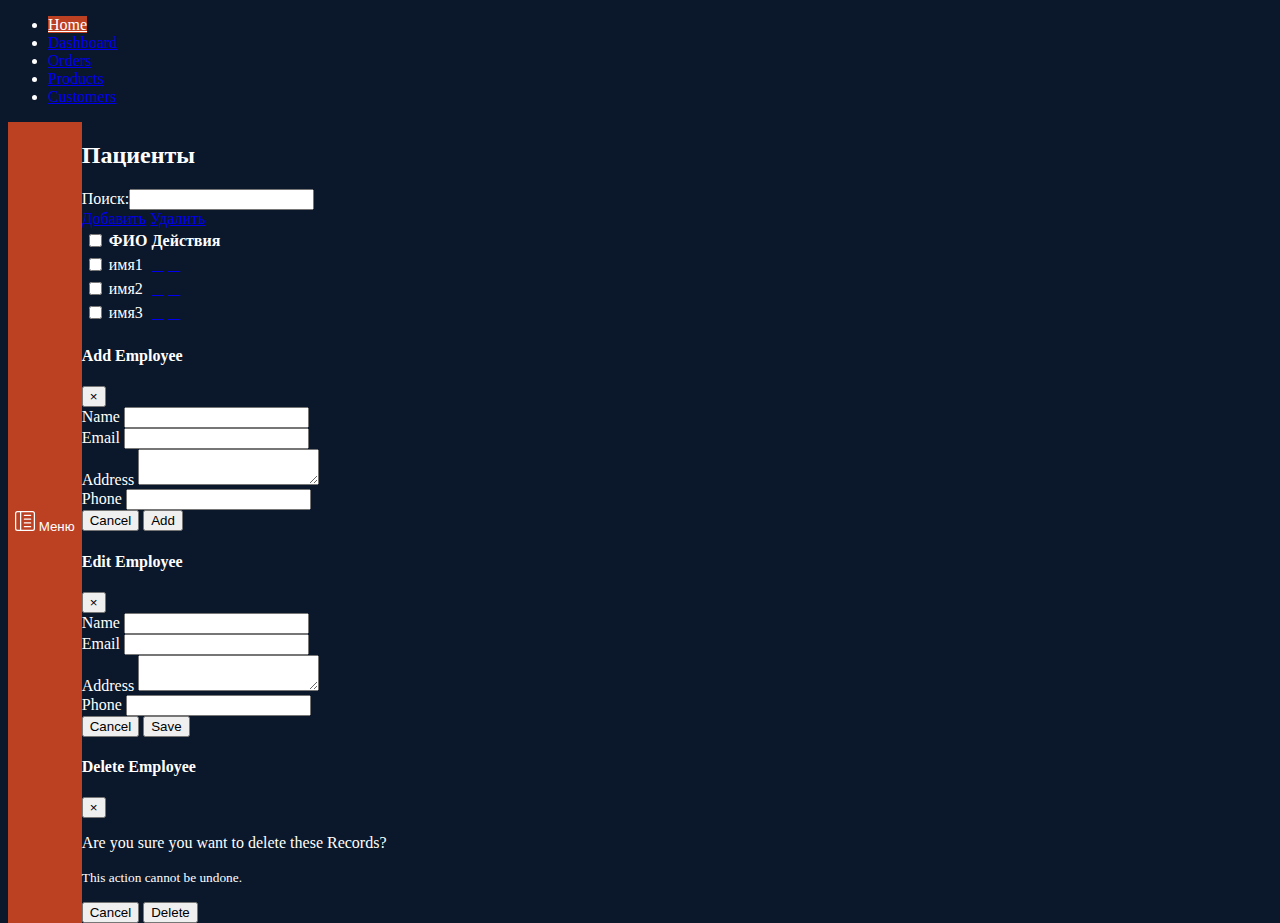
==== index.html @ 12cce0de "Initial commit" ====
<!DOCTYPE html>
<html lang="en">
<head>
    <meta charset="UTF-8">
    <title>Врач</title>

    <!-- CSS only -->
    <link href="https://cdn.jsdelivr.net/npm/bootstrap@5.1.3/dist/css/bootstrap.min.css" rel="stylesheet" integrity="sha384-1BmE4kWBq78iYhFldvKuhfTAU6auU8tT94WrHftjDbrCEXSU1oBoqyl2QvZ6jIW3" crossorigin="anonymous">
    <link href="css/style.css" rel="stylesheet">

</head>

<body>

<div class="container-fluid ">
    <div class="row">
        <div class="col-auto px-0">
            <div id="sidebar" class="collapse collapse-horizontal sticky-top show border-end ">

                <ul id="sidebar-nav" class="nav nav-pills flex-column ">
                    <li class="nav-item">
                        <a href="#" class="nav-link active" aria-current="page" data-bs-parent="#sidebar">

                            Home
                        </a>
                    </li>
                    <li>
                        <a href="#" class="nav-link text-white" data-bs-parent="#sidebar">
                            Dashboard
                        </a>
                    </li>
                    <li>
                        <a href="#" class="nav-link text-white" data-bs-parent="#sidebar">
                            Orders
                        </a>
                    </li>
                    <li>
                        <a href="#" class="nav-link text-white" data-bs-parent="#sidebar">
                            Products
                        </a>
                    </li>
                    <li>
                        <a href="#" class="nav-link text-white" data-bs-parent="#sidebar">
                            Customers
                        </a>
                    </li>
                </ul>
            </div>
        </div>

<main class="col ps-md-2 pt-2">
    <button data-bs-target="#sidebar" id="sidebutton" data-bs-toggle="collapse" class="border rounded-1 btn "><svg xmlns="http://www.w3.org/2000/svg" width="20" height="20" fill="currentColor" class="bi bi-layout-text-sidebar-reverse" viewBox="0 0 16 16">
        <path d="M12.5 3a.5.5 0 0 1 0 1h-5a.5.5 0 0 1 0-1h5zm0 3a.5.5 0 0 1 0 1h-5a.5.5 0 0 1 0-1h5zm.5 3.5a.5.5 0 0 0-.5-.5h-5a.5.5 0 0 0 0 1h5a.5.5 0 0 0 .5-.5zm-.5 2.5a.5.5 0 0 1 0 1h-5a.5.5 0 0 1 0-1h5z"/>
        <path d="M16 2a2 2 0 0 0-2-2H2a2 2 0 0 0-2 2v12a2 2 0 0 0 2 2h12a2 2 0 0 0 2-2V2zM4 1v14H2a1 1 0 0 1-1-1V2a1 1 0 0 1 1-1h2zm1 0h9a1 1 0 0 1 1 1v12a1 1 0 0 1-1 1H5V1z"/>
    </svg> <i class="bi bi-list bi-lg py-2 p-1"></i>Меню</button>

    <div class="container-xl ">
        <div class="table-responsive">
            <div class="table-wrapper">
                <div class="table-title">
                        <div class="col-sm-6">
                            <h2>Пациенты</b></h2>
                        </div>
                        <div class="row">
                            <div  id="example_filter" class="col sm-8 dataTables_filter"><label>Поиск:<input type="search" class="form-control form-control-sm" placeholder="" aria-controls="example"></label></div>
                            <div class="col sm-8">
                            <a href="#addEmployeeModal" class="btn btn-success" data-toggle="modal"> <span>Добавить</span></a>
                            <a href="#deleteEmployeeModal" class="btn btn-danger" data-toggle="modal"> <span>Удалить</span></a>
                            </div>
                        </div>
                    </div>

                <table class="table table-striped table-hover">
                    <thead>
                    <tr>
                        <th>
							<span class="custom-checkbox">
								<input type="checkbox" id="selectAll">
								<label for="selectAll"></label>
							</span>
                        </th>
                        <th>ФИО</th>
                        <th>Действия</th>
                    </tr>
                    </thead>
                    <tbody>
                    <tr>
                        <td>
							<span class="custom-checkbox">
								<input type="checkbox" id="checkbox1" name="options[]" value="1">
								<label for="checkbox1"></label>
							</span>
                        </td>
                        <td>имя1</td>

                        <td>
                            <a href="#editEmployeeModal" class="edit" data-toggle="modal"><i class="material-icons" data-toggle="tooltip" title="Edit">&#xE254;</i></a>
                            <a href="#deleteEmployeeModal" class="delete" data-toggle="modal"><i class="material-icons" data-toggle="tooltip" title="Delete">&#xE872;</i></a>
                        </td>
                    </tr>
                    <tr>
                        <td>
							<span class="custom-checkbox">
								<input type="checkbox" id="checkbox2" name="options[]" value="1">
								<label for="checkbox2"></label>
							</span>
                        </td>
                        <td>имя2</td>

                        <td>
                            <a href="#editEmployeeModal" class="edit" data-toggle="modal"><i class="material-icons" data-toggle="tooltip" title="Edit">&#xE254;</i></a>
                            <a href="#deleteEmployeeModal" class="delete" data-toggle="modal"><i class="material-icons" data-toggle="tooltip" title="Delete">&#xE872;</i></a>
                        </td>
                    </tr>
                    <tr>
                        <td>
							<span class="custom-checkbox">
								<input type="checkbox" id="checkbox3" name="options[]" value="1">
								<label for="checkbox3"></label>
							</span>
                        </td>
                        <td>имя3</td>

                        <td>
                            <a href="#editEmployeeModal" class="edit" data-toggle="modal"><i class="material-icons" data-toggle="tooltip" title="Edit">&#xE254;</i></a>
                            <a href="#deleteEmployeeModal" class="delete" data-toggle="modal"><i class="material-icons" data-toggle="tooltip" title="Delete">&#xE872;</i></a>
                        </td>
                    </tr>

                    </tbody>
                </table>


        </div>
    </div>

    <!-- Edit Modal HTML -->
    <div id="addEmployeeModal" class="modal fade">
        <div class="modal-dialog">
            <div class="modal-content">
                <form>
                    <div class="modal-header">
                        <h4 class="modal-title">Add Employee</h4>
                        <button type="button" class="close" data-dismiss="modal" aria-hidden="true">&times;</button>
                    </div>
                    <div class="modal-body">
                        <div class="form-group">
                            <label>Name</label>
                            <input type="text" class="form-control" required>
                        </div>
                        <div class="form-group">
                            <label>Email</label>
                            <input type="email" class="form-control" required>
                        </div>
                        <div class="form-group">
                            <label>Address</label>
                            <textarea class="form-control" required></textarea>
                        </div>
                        <div class="form-group">
                            <label>Phone</label>
                            <input type="text" class="form-control" required>
                        </div>
                    </div>
                    <div class="modal-footer">
                        <input type="button" class="btn btn-default" data-dismiss="modal" value="Cancel">
                        <input type="submit" class="btn btn-success" value="Add">
                    </div>
                </form>
            </div>
        </div>
    </div>
    <!-- Edit Modal HTML -->
    <div id="editEmployeeModal" class="modal fade">
        <div class="modal-dialog">
            <div class="modal-content">
                <form>
                    <div class="modal-header">
                        <h4 class="modal-title">Edit Employee</h4>
                        <button type="button" class="close" data-dismiss="modal" aria-hidden="true">&times;</button>
                    </div>
                    <div class="modal-body">
                        <div class="form-group">
                            <label>Name</label>
                            <input type="text" class="form-control" required>
                        </div>
                        <div class="form-group">
                            <label>Email</label>
                            <input type="email" class="form-control" required>
                        </div>
                        <div class="form-group">
                            <label>Address</label>
                            <textarea class="form-control" required></textarea>
                        </div>
                        <div class="form-group">
                            <label>Phone</label>
                            <input type="text" class="form-control" required>
                        </div>
                    </div>
                    <div class="modal-footer">
                        <input type="button" class="btn btn-default" data-dismiss="modal" value="Cancel">
                        <input type="submit" class="btn btn-info" value="Save">
                    </div>
                </form>
            </div>
        </div>
    </div>
    <!-- Delete Modal HTML -->
    <div id="deleteEmployeeModal" class="modal fade">
        <div class="modal-dialog">
            <div class="modal-content">
                <form>
                    <div class="modal-header">
                        <h4 class="modal-title">Delete Employee</h4>
                        <button type="button" class="close" data-dismiss="modal" aria-hidden="true">&times;</button>
                    </div>
                    <div class="modal-body">
                        <p>Are you sure you want to delete these Records?</p>
                        <p class="text-warning"><small>This action cannot be undone.</small></p>
                    </div>
                    <div class="modal-footer">
                        <input type="button" class="btn btn-default" data-dismiss="modal" value="Cancel">
                        <input type="submit" class="btn btn-danger" value="Delete">
                    </div>
                </form>
            </div>
        </div>
    </div>
</main>
    </div>
</div>
<!-- JavaScript Bundle with Popper -->
<script src="https://cdn.jsdelivr.net/npm/bootstrap@5.1.3/dist/js/bootstrap.bundle.min.js" integrity="sha384-ka7Sk0Gln4gmtz2MlQnikT1wXgYsOg+OMhuP+IlRH9sENBO0LRn5q+8nbTov4+1p" crossorigin="anonymous"></script>
</body>
</html>
---- css/style.css ----
html,
body {
    height: 100%;
    color: #fff;!important;
    background: #0b172a;

}
::-webkit-scrollbar {
    width: 12px;
}

::-webkit-scrollbar-track {

    border-radius: 10px;
}

::-webkit-scrollbar-thumb {
    border-radius: 10px;
    background-color:#fff;

}
main {
    display: flex;
    flex-wrap: nowrap;
    height: 100vh;
    height: -webkit-fill-available;
    max-height: 100vh;
    overflow-x: auto;
    overflow-y: hidden;
}
.nav-pills .nav-link.active, .nav-pills .show>.nav-link {
    color: #fff;
    background-color: #bc4123;
}
.table{
    color: #fff;!important;
    --bs-table-striped-color: #fff;
    --bs-table-hover-color: #bc4123;
    --bs-table-active-color: #bc4123;
}
#sidebar-nav {
    width: 160px;
    z-index: 1; /* Stay on top */
    top: 0; /* Stay at the top */
}
.btn:focus {
    outline: 0;
    box-shadow: none;
}
#sidebutton{
    color: #fff;
    background-color: #bc4123;
    border: 1px solid #bc4123!important;
}
.bg-dark {
    --bs-bg-opacity: 1;
    background-color: #463940!important;
    position: fixed;
}
.l-navbar {
    height: 100%;
    width: 0px;
    position: fixed;
    z-index: 1;
    top: 0;
    left: 0;
    background-color: #111;
    overflow-x: hidden;
    transition: 0.5s;
    padding-top: 60px;
}
section
{
    padding-top: 50px;

    padding-bottom: 50px;
}
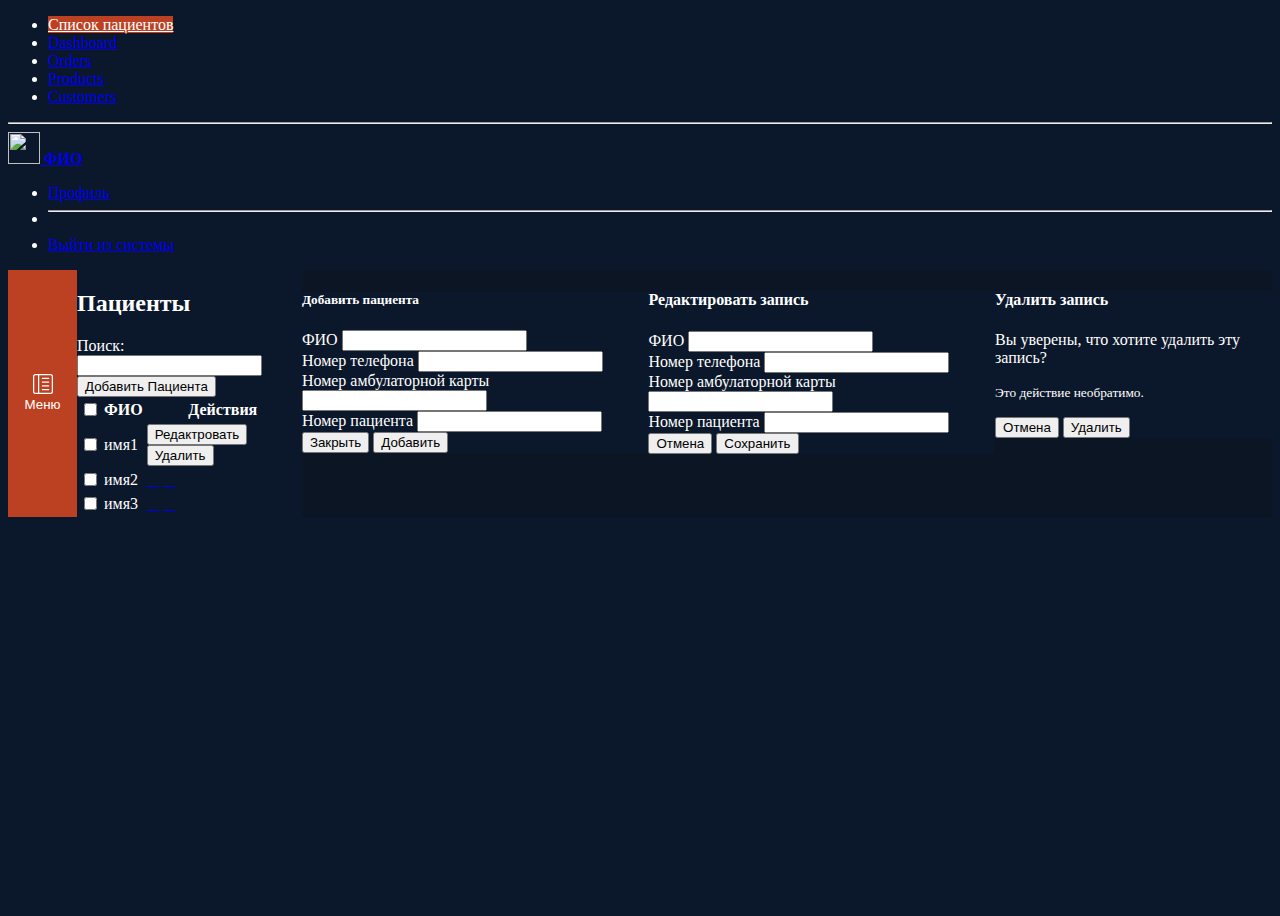
==== commit a5e24363: "1" ====
--- a/index.html
+++ b/index.html
@@ -4,6 +4,7 @@
     <meta charset="UTF-8">
     <title>Врач</title>
 
+
     <!-- CSS only -->
     <link href="https://cdn.jsdelivr.net/npm/bootstrap@5.1.3/dist/css/bootstrap.min.css" rel="stylesheet" integrity="sha384-1BmE4kWBq78iYhFldvKuhfTAU6auU8tT94WrHftjDbrCEXSU1oBoqyl2QvZ6jIW3" crossorigin="anonymous">
     <link href="css/style.css" rel="stylesheet">
@@ -19,9 +20,8 @@
 
                 <ul id="sidebar-nav" class="nav nav-pills flex-column ">
                     <li class="nav-item">
-                        <a href="#" class="nav-link active" aria-current="page" data-bs-parent="#sidebar">
-
-                            Home
+                        <a href="index.html" class="nav-link active" aria-current="page" data-bs-parent="#sidebar">
+                            Список пациентов
                         </a>
                     </li>
                     <li>
@@ -45,6 +45,18 @@
                         </a>
                     </li>
                 </ul>
+                <hr>
+                <div class="dropdown">
+                    <a href="#" class="d-flex align-items-center text-white text-decoration-none dropdown-toggle" id="dropdownUser1" data-bs-toggle="dropdown" aria-expanded="false">
+                        <img src="https://sun9-23.userapi.com/s/v1/ig2/YTlvlsf1QtYLYEfz6z-kOJlREZGWO2YJpHiSCYrtJsMNqKamyikl04v-fBEc7vBgvOLlM6GQcUPH9uyyhPiYGsym.jpg?size=630x797&quality=96&type=album" alt="" width="32" height="32" class="rounded-circle me-2">
+                        <strong>ФИО</strong>
+                    </a>
+                    <ul class="dropdown-menu dropdown-menu-dark text-small shadow" aria-labelledby="dropdownUser1">
+                        <li><a class="dropdown-item" href="#">Профиль</a></li>
+                        <li><hr class="dropdown-divider"></li>
+                        <li><a class="dropdown-item" href="singin.html">Выйти из системы</a></li>
+                    </ul>
+                </div>
             </div>
         </div>
 
@@ -59,13 +71,12 @@
             <div class="table-wrapper">
                 <div class="table-title">
                         <div class="col-sm-6">
-                            <h2>Пациенты</b></h2>
-                        </div>
-                        <div class="row">
+                            <h2><b>Пациенты</b></h2>
+                        </div>
+                        <div class="row justify-content-center">
                             <div  id="example_filter" class="col sm-8 dataTables_filter"><label>Поиск:<input type="search" class="form-control form-control-sm" placeholder="" aria-controls="example"></label></div>
                             <div class="col sm-8">
-                            <a href="#addEmployeeModal" class="btn btn-success" data-toggle="modal"> <span>Добавить</span></a>
-                            <a href="#deleteEmployeeModal" class="btn btn-danger" data-toggle="modal"> <span>Удалить</span></a>
+                                <button type="button" class="btn btn-primary" data-bs-toggle="modal" data-bs-target="#addPatientModal">Добавить Пациента</button>
                             </div>
                         </div>
                     </div>
@@ -94,6 +105,20 @@
                         <td>имя1</td>
 
                         <td>
+                            <button type="button" class="btn btn-danger" data-bs-toggle="modal" data-bs-target="#EditPatientModal">Редактровать</button>
+                            <button type="button" class="btn btn-danger" data-bs-toggle="modal" data-bs-target="#deletePatientModal">Удалить</button>
+                        </td>
+                    </tr>
+                    <tr>
+                        <td>
+							<span class="custom-checkbox">
+								<input type="checkbox" id="checkbox2" name="options[]" value="1">
+								<label for="checkbox2"></label>
+							</span>
+                        </td>
+                        <td>имя2</td>
+
+                        <td>
                             <a href="#editEmployeeModal" class="edit" data-toggle="modal"><i class="material-icons" data-toggle="tooltip" title="Edit">&#xE254;</i></a>
                             <a href="#deleteEmployeeModal" class="delete" data-toggle="modal"><i class="material-icons" data-toggle="tooltip" title="Delete">&#xE872;</i></a>
                         </td>
@@ -101,125 +126,110 @@
                     <tr>
                         <td>
 							<span class="custom-checkbox">
-								<input type="checkbox" id="checkbox2" name="options[]" value="1">
-								<label for="checkbox2"></label>
-							</span>
-                        </td>
-                        <td>имя2</td>
+								<input type="checkbox" id="checkbox3" name="options[]" value="1">
+								<label for="checkbox3"></label>
+							</span>
+                        </td>
+                        <td>имя3</td>
 
                         <td>
                             <a href="#editEmployeeModal" class="edit" data-toggle="modal"><i class="material-icons" data-toggle="tooltip" title="Edit">&#xE254;</i></a>
                             <a href="#deleteEmployeeModal" class="delete" data-toggle="modal"><i class="material-icons" data-toggle="tooltip" title="Delete">&#xE872;</i></a>
                         </td>
                     </tr>
-                    <tr>
-                        <td>
-							<span class="custom-checkbox">
-								<input type="checkbox" id="checkbox3" name="options[]" value="1">
-								<label for="checkbox3"></label>
-							</span>
-                        </td>
-                        <td>имя3</td>
-
-                        <td>
-                            <a href="#editEmployeeModal" class="edit" data-toggle="modal"><i class="material-icons" data-toggle="tooltip" title="Edit">&#xE254;</i></a>
-                            <a href="#deleteEmployeeModal" class="delete" data-toggle="modal"><i class="material-icons" data-toggle="tooltip" title="Delete">&#xE872;</i></a>
-                        </td>
-                    </tr>
 
                     </tbody>
                 </table>
-
-
-        </div>
-    </div>
-
-    <!-- Edit Modal HTML -->
-    <div id="addEmployeeModal" class="modal fade">
+                </div>
+        </div>
+    </div>
+
+    <!-- Add Patient  -->
+    <div id="addPatientModal" class="modal fade">
         <div class="modal-dialog">
             <div class="modal-content">
                 <form>
                     <div class="modal-header">
-                        <h4 class="modal-title">Add Employee</h4>
-                        <button type="button" class="close" data-dismiss="modal" aria-hidden="true">&times;</button>
+                        <h5 class="modal-title">Добавить пациента</h5>
                     </div>
                     <div class="modal-body">
                         <div class="form-group">
-                            <label>Name</label>
+                            <label>ФИО</label>
+                            <input type="text" class="form-control"></input>
+                        </div>
+                        <div class="form-group">
+                            <label>Номер телефона</label>
+                            <input type="text" id="phone" class="form-control" name="phone"  required>
+
+                        </div>
+                        <div class="form-group">
+                            <label>Номер амбулаторной карты</label>
+                            <input type="number" class="form-control" required></input>
+                        </div>
+                        <div class="form-group">
+                            <label>Номер пациента</label>
                             <input type="text" class="form-control" required>
                         </div>
-                        <div class="form-group">
-                            <label>Email</label>
-                            <input type="email" class="form-control" required>
-                        </div>
-                        <div class="form-group">
-                            <label>Address</label>
-                            <textarea class="form-control" required></textarea>
-                        </div>
-                        <div class="form-group">
-                            <label>Phone</label>
-                            <input type="text" class="form-control" required>
-                        </div>
                     </div>
                     <div class="modal-footer">
-                        <input type="button" class="btn btn-default" data-dismiss="modal" value="Cancel">
-                        <input type="submit" class="btn btn-success" value="Add">
+                        <button type="button" class="btn btn-secondary" data-bs-dismiss="modal">Закрыть</button>
+                        <input type="submit" class="btn btn-success" value="Добавить">
                     </div>
                 </form>
             </div>
         </div>
     </div>
     <!-- Edit Modal HTML -->
-    <div id="editEmployeeModal" class="modal fade">
+    <div id="EditPatientModal" class="modal fade">
         <div class="modal-dialog">
             <div class="modal-content">
                 <form>
                     <div class="modal-header">
-                        <h4 class="modal-title">Edit Employee</h4>
-                        <button type="button" class="close" data-dismiss="modal" aria-hidden="true">&times;</button>
+                        <h4 class="modal-title">Редактировать запись</h4>
+
                     </div>
                     <div class="modal-body">
                         <div class="form-group">
-                            <label>Name</label>
+                            <label>ФИО</label>
+                            <input type="text" class="form-control"></input>
+                        </div>
+                        <div class="form-group">
+                            <label>Номер телефона</label>
+                            <input type="text" class="form-control" name="phone"  required>
+
+                        </div>
+                        <div class="form-group">
+                            <label>Номер амбулаторной карты</label>
+                            <input type="number" class="form-control" required></input>
+                        </div>
+                        <div class="form-group">
+                            <label>Номер пациента</label>
                             <input type="text" class="form-control" required>
                         </div>
-                        <div class="form-group">
-                            <label>Email</label>
-                            <input type="email" class="form-control" required>
-                        </div>
-                        <div class="form-group">
-                            <label>Address</label>
-                            <textarea class="form-control" required></textarea>
-                        </div>
-                        <div class="form-group">
-                            <label>Phone</label>
-                            <input type="text" class="form-control" required>
-                        </div>
                     </div>
                     <div class="modal-footer">
-                        <input type="button" class="btn btn-default" data-dismiss="modal" value="Cancel">
-                        <input type="submit" class="btn btn-info" value="Save">
+                        <button type="button" class="btn btn-secondary" data-bs-dismiss="modal">Отмена</button>
+                        <input type="submit" class="btn btn-success" value="Сохранить">
                     </div>
                 </form>
             </div>
         </div>
     </div>
     <!-- Delete Modal HTML -->
-    <div id="deleteEmployeeModal" class="modal fade">
+    <div id="deletePatientModal" class="modal fade">
         <div class="modal-dialog">
             <div class="modal-content">
                 <form>
                     <div class="modal-header">
-                        <h4 class="modal-title">Delete Employee</h4>
-                        <button type="button" class="close" data-dismiss="modal" aria-hidden="true">&times;</button>
+                        <h4 class="modal-title">Удалить запись</h4>
                     </div>
                     <div class="modal-body">
-                        <p>Are you sure you want to delete these Records?</p>
-                        <p class="text-warning"><small>This action cannot be undone.</small></p>
+                        <p>Вы уверены, что хотите удалить эту запись?</p>
+                        <p class="text-warning"><small>Это действие необратимо.</small></p>
                     </div>
                     <div class="modal-footer">
-                        <input type="button" class="btn btn-default" data-dismiss="modal" value="Cancel">
-                        <input type="submit" class="btn btn-danger" value="Delete">
+                        <button type="button" class="btn btn-secondary" data-bs-dismiss="modal">Отмена</button>
+                        <input type="submit" class="btn btn-danger" value="Удалить">
                     </div>
                 </form>
             </div>
@@ -228,6 +238,18 @@
 </main>
     </div>
 </div>
+<script>
+    //маскa для ввода телефона
+    $(function(){
+        $("#phone").mask("8(999) 999-9999");
+    });
+</script>
+<!-- Подключение jQuery плагина Masked Input -->
+<script
+        src="https://code.jquery.com/jquery-3.6.0.min.js"
+        integrity="sha256-/xUj+3OJU5yExlq6GSYGSHk7tPXikynS7ogEvDej/m4="
+        crossorigin="anonymous"></script>
+<script src="https://cdn.jsdelivr.net/npm/jquery.maskedinput@1.4.1/src/jquery.maskedinput.min.js" type="text/javascript"></script>
 <!-- JavaScript Bundle with Popper -->
 <script src="https://cdn.jsdelivr.net/npm/bootstrap@5.1.3/dist/js/bootstrap.bundle.min.js" integrity="sha384-ka7Sk0Gln4gmtz2MlQnikT1wXgYsOg+OMhuP+IlRH9sENBO0LRn5q+8nbTov4+1p" crossorigin="anonymous"></script>
 </body>
--- a/css/style.css
+++ b/css/style.css
@@ -57,6 +57,10 @@
     background-color: #463940!important;
     position: fixed;
 }
+.col {
+    flex: 1 0 0%;
+
+}
 .l-navbar {
     height: 100%;
     width: 0px;
@@ -69,6 +73,12 @@
     transition: 0.5s;
     padding-top: 60px;
 }
+.modal{
+    background-color: rgba(17, 17, 17, 0.25);
+}
+.modal-content{
+    background-color: #0b172a;
+}
 section
 {
     padding-top: 50px;
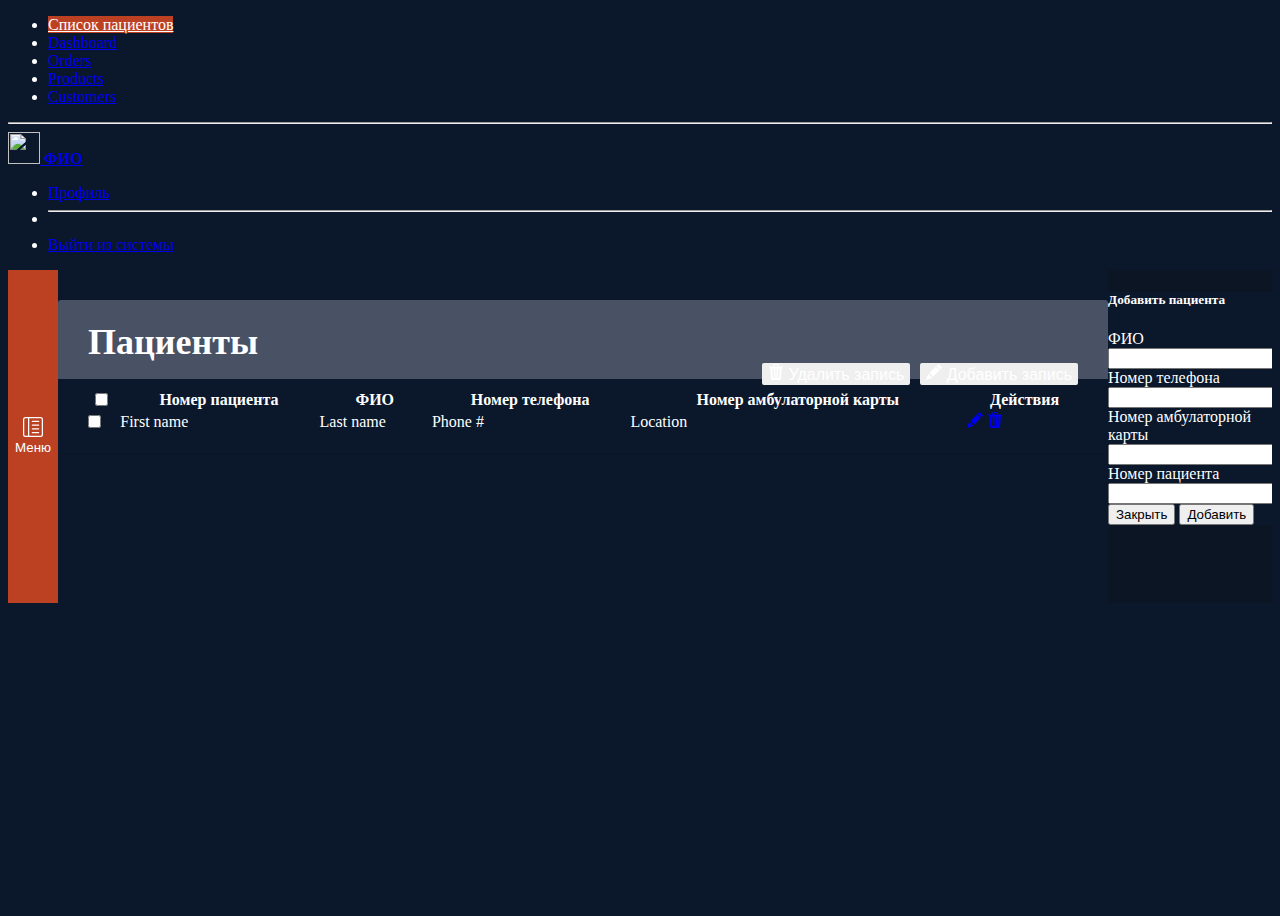
==== commit a8579fbd: "3" ====
--- a/index.html
+++ b/index.html
@@ -15,7 +15,7 @@
 
 <div class="container-fluid ">
     <div class="row">
-        <div class="col-auto px-0">
+        <div class="col-sm-auto px-0">
             <div id="sidebar" class="collapse collapse-horizontal sticky-top show border-end ">
 
                 <ul id="sidebar-nav" class="nav nav-pills flex-column ">
@@ -60,85 +60,70 @@
             </div>
         </div>
 
-<main class="col ps-md-2 pt-2">
+<main class="col ps-sm-2 pt-2">
     <button data-bs-target="#sidebar" id="sidebutton" data-bs-toggle="collapse" class="border rounded-1 btn "><svg xmlns="http://www.w3.org/2000/svg" width="20" height="20" fill="currentColor" class="bi bi-layout-text-sidebar-reverse" viewBox="0 0 16 16">
         <path d="M12.5 3a.5.5 0 0 1 0 1h-5a.5.5 0 0 1 0-1h5zm0 3a.5.5 0 0 1 0 1h-5a.5.5 0 0 1 0-1h5zm.5 3.5a.5.5 0 0 0-.5-.5h-5a.5.5 0 0 0 0 1h5a.5.5 0 0 0 .5-.5zm-.5 2.5a.5.5 0 0 1 0 1h-5a.5.5 0 0 1 0-1h5z"/>
         <path d="M16 2a2 2 0 0 0-2-2H2a2 2 0 0 0-2 2v12a2 2 0 0 0 2 2h12a2 2 0 0 0 2-2V2zM4 1v14H2a1 1 0 0 1-1-1V2a1 1 0 0 1 1-1h2zm1 0h9a1 1 0 0 1 1 1v12a1 1 0 0 1-1 1H5V1z"/>
     </svg> <i class="bi bi-list bi-lg py-2 p-1"></i>Меню</button>
 
-    <div class="container-xl ">
+    <div class="container">
         <div class="table-responsive">
             <div class="table-wrapper">
                 <div class="table-title">
-                        <div class="col-sm-6">
+                        <div class="row">
+                            <div class="col-sx-6">
                             <h2><b>Пациенты</b></h2>
-                        </div>
-                        <div class="row justify-content-center">
-                            <div  id="example_filter" class="col sm-8 dataTables_filter"><label>Поиск:<input type="search" class="form-control form-control-sm" placeholder="" aria-controls="example"></label></div>
-                            <div class="col sm-8">
-                                <button type="button" class="btn btn-primary" data-bs-toggle="modal" data-bs-target="#addPatientModal">Добавить Пациента</button>
                             </div>
-                        </div>
-                    </div>
-
-                <table class="table table-striped table-hover">
+                            <div class="col-xs-6">
+                                <button type="button" class="btn btn-success" data-bs-toggle="modal" data-bs-target="#addPatientModal"><i class="material-icons"><svg xmlns="http://www.w3.org/2000/svg" width="16" height="16" fill="currentColor" class="bi bi-pencil-fill" viewBox="0 0 16 16">
+                                    <path d="M12.854.146a.5.5 0 0 0-.707 0L10.5 1.793 14.207 5.5l1.647-1.646a.5.5 0 0 0 0-.708l-3-3zm.646 6.061L9.793 2.5 3.293 9H3.5a.5.5 0 0 1 .5.5v.5h.5a.5.5 0 0 1 .5.5v.5h.5a.5.5 0 0 1 .5.5v.5h.5a.5.5 0 0 1 .5.5v.207l6.5-6.5zm-7.468 7.468A.5.5 0 0 1 6 13.5V13h-.5a.5.5 0 0 1-.5-.5V12h-.5a.5.5 0 0 1-.5-.5V11h-.5a.5.5 0 0 1-.5-.5V10h-.5a.499.499 0 0 1-.175-.032l-.179.178a.5.5 0 0 0-.11.168l-2 5a.5.5 0 0 0 .65.65l5-2a.5.5 0 0 0 .168-.11l.178-.178z"/>
+                                </svg></i> <span>Добавить запись</span></button>
+                                <button type="button"  class="btn btn-danger" data-bs-toggle="modal" data-bs-target="#deletePatientModal"><i class="material-icons"><svg xmlns="http://www.w3.org/2000/svg" width="16" height="16" fill="currentColor" class="bi bi-trash3-fill" viewBox="0 0 16 16">
+                                    <path d="M11 1.5v1h3.5a.5.5 0 0 1 0 1h-.538l-.853 10.66A2 2 0 0 1 11.115 16h-6.23a2 2 0 0 1-1.994-1.84L2.038 3.5H1.5a.5.5 0 0 1 0-1H5v-1A1.5 1.5 0 0 1 6.5 0h3A1.5 1.5 0 0 1 11 1.5Zm-5 0v1h4v-1a.5.5 0 0 0-.5-.5h-3a.5.5 0 0 0-.5.5ZM4.5 5.029l.5 8.5a.5.5 0 1 0 .998-.06l-.5-8.5a.5.5 0 1 0-.998.06Zm6.53-.528a.5.5 0 0 0-.528.47l-.5 8.5a.5.5 0 0 0 .998.058l.5-8.5a.5.5 0 0 0-.47-.528ZM8 4.5a.5.5 0 0 0-.5.5v8.5a.5.5 0 0 0 1 0V5a.5.5 0 0 0-.5-.5Z"/>
+                                </svg></i> <span>Удалить запись</span></button>
+                            </div>
+                        </div>
+                </div>
+
+                <table id="example" class="table table-striped" cellspacing="0" width="100%">
                     <thead>
                     <tr>
                         <th>
-							<span class="custom-checkbox">
-								<input type="checkbox" id="selectAll">
-								<label for="selectAll"></label>
-							</span>
+								<span class="custom-checkbox">
+									<input type="checkbox" id="selectAll">
+									<label for="selectAll"></label>
+								</span>
                         </th>
+                        <th>Номер пациента</th>
                         <th>ФИО</th>
+                        <th>Номер телефона</th>
+                        <th>Номер амбулаторной карты</th>
                         <th>Действия</th>
                     </tr>
                     </thead>
-                    <tbody>
+                    <tfoot>
                     <tr>
                         <td>
-							<span class="custom-checkbox">
-								<input type="checkbox" id="checkbox1" name="options[]" value="1">
-								<label for="checkbox1"></label>
-							</span>
+								<span class="custom-checkbox">
+									<input type="checkbox" id="checkbox1" name="options[]" value="1">
+									<label for="checkbox1"></label>
+								</span>
                         </td>
-                        <td>имя1</td>
-
+                        <td>First name</td>
+                        <td>Last name</td>
+                        <td>Phone #</td>
+                        <td>Location</td>
                         <td>
-                            <button type="button" class="btn btn-danger" data-bs-toggle="modal" data-bs-target="#EditPatientModal">Редактровать</button>
-                            <button type="button" class="btn btn-danger" data-bs-toggle="modal" data-bs-target="#deletePatientModal">Удалить</button>
+                            <a href="#EditPatientModal" class="edit" data-bs-toggle="modal"><i class="bi bi-pencil-fill" data-toggle="tooltip" title="Edit"><svg xmlns="http://www.w3.org/2000/svg" width="16" height="16" fill="currentColor" class="bi bi-pencil-fill" viewBox="0 0 16 16">
+                                <path d="M12.854.146a.5.5 0 0 0-.707 0L10.5 1.793 14.207 5.5l1.647-1.646a.5.5 0 0 0 0-.708l-3-3zm.646 6.061L9.793 2.5 3.293 9H3.5a.5.5 0 0 1 .5.5v.5h.5a.5.5 0 0 1 .5.5v.5h.5a.5.5 0 0 1 .5.5v.5h.5a.5.5 0 0 1 .5.5v.207l6.5-6.5zm-7.468 7.468A.5.5 0 0 1 6 13.5V13h-.5a.5.5 0 0 1-.5-.5V12h-.5a.5.5 0 0 1-.5-.5V11h-.5a.5.5 0 0 1-.5-.5V10h-.5a.499.499 0 0 1-.175-.032l-.179.178a.5.5 0 0 0-.11.168l-2 5a.5.5 0 0 0 .65.65l5-2a.5.5 0 0 0 .168-.11l.178-.178z"/>
+                            </svg></i></a>
+                            <a href="#deletePatientModal" class="delete" data-bs-toggle="modal"><i class="material-icons" data-toggle="tooltip" title="Delete"><svg xmlns="http://www.w3.org/2000/svg" width="16" height="16" fill="currentColor" class="bi bi-trash3-fill" viewBox="0 0 16 16">
+                                <path d="M11 1.5v1h3.5a.5.5 0 0 1 0 1h-.538l-.853 10.66A2 2 0 0 1 11.115 16h-6.23a2 2 0 0 1-1.994-1.84L2.038 3.5H1.5a.5.5 0 0 1 0-1H5v-1A1.5 1.5 0 0 1 6.5 0h3A1.5 1.5 0 0 1 11 1.5Zm-5 0v1h4v-1a.5.5 0 0 0-.5-.5h-3a.5.5 0 0 0-.5.5ZM4.5 5.029l.5 8.5a.5.5 0 1 0 .998-.06l-.5-8.5a.5.5 0 1 0-.998.06Zm6.53-.528a.5.5 0 0 0-.528.47l-.5 8.5a.5.5 0 0 0 .998.058l.5-8.5a.5.5 0 0 0-.47-.528ZM8 4.5a.5.5 0 0 0-.5.5v8.5a.5.5 0 0 0 1 0V5a.5.5 0 0 0-.5-.5Z"/>
+                            </svg></i></a>
+
                         </td>
                     </tr>
-                    <tr>
-                        <td>
-							<span class="custom-checkbox">
-								<input type="checkbox" id="checkbox2" name="options[]" value="1">
-								<label for="checkbox2"></label>
-							</span>
-                        </td>
-                        <td>имя2</td>
-
-                        <td>
-                            <a href="#editEmployeeModal" class="edit" data-toggle="modal"><i class="material-icons" data-toggle="tooltip" title="Edit">&#xE254;</i></a>
-                            <a href="#deleteEmployeeModal" class="delete" data-toggle="modal"><i class="material-icons" data-toggle="tooltip" title="Delete">&#xE872;</i></a>
-                        </td>
-                    </tr>
-                    <tr>
-                        <td>
-							<span class="custom-checkbox">
-								<input type="checkbox" id="checkbox3" name="options[]" value="1">
-								<label for="checkbox3"></label>
-							</span>
-                        </td>
-                        <td>имя3</td>
-
-                        <td>
-                            <a href="#editEmployeeModal" class="edit" data-toggle="modal"><i class="material-icons" data-toggle="tooltip" title="Edit">&#xE254;</i></a>
-                            <a href="#deleteEmployeeModal" class="delete" data-toggle="modal"><i class="material-icons" data-toggle="tooltip" title="Delete">&#xE872;</i></a>
-                        </td>
-                    </tr>
-
-                    </tbody>
+                    </tfoot>
                 </table>
                 </div>
         </div>
@@ -238,6 +223,7 @@
 </main>
     </div>
 </div>
+
 <script>
     //маскa для ввода телефона
     $(function(){
--- a/css/style.css
+++ b/css/style.css
@@ -19,6 +19,7 @@
     background-color:#fff;
 
 }
+
 main {
     display: flex;
     flex-wrap: nowrap;
@@ -28,9 +29,19 @@
     overflow-x: auto;
     overflow-y: hidden;
 }
+
 .nav-pills .nav-link.active, .nav-pills .show>.nav-link {
     color: #fff;
     background-color: #bc4123;
+}
+.table-responsive {
+    margin: 30px 0;
+}
+.table-wrapper {
+    min-width: 1000px;
+    padding: 20px 25px;
+    border-radius: 3px;
+    box-shadow: 0 1px 1px rgba(0,0,0,.05);
 }
 .table{
     color: #fff;!important;
@@ -38,6 +49,33 @@
     --bs-table-hover-color: #bc4123;
     --bs-table-active-color: #bc4123;
 }
+.table-title {
+    padding-bottom: 15px;
+    background: #495164;
+    color: #fff;
+    padding: 16px 30px;
+    margin: -20px -25px 10px;
+    border-radius: 3px 3px 0 0;
+}
+.table-title h2 {
+    margin: 5px 0 0;
+    font-size: 36px;
+}
+.table-title .btn-group {
+    float: right;
+}
+.table-title .btn {
+    color: #fff;
+    float: right;
+    font-size: 16px;
+    border: none;
+    min-width: 50px;
+    border-radius: 2px;
+    border: none;
+    outline: none !important;
+    margin-left: 10px;
+}
+
 #sidebar-nav {
     width: 160px;
     z-index: 1; /* Stay on top */
@@ -48,6 +86,8 @@
     box-shadow: none;
 }
 #sidebutton{
+    z-index: 1; /* Stay on top */
+    top: 0; /* Stay at the top */
     color: #fff;
     background-color: #bc4123;
     border: 1px solid #bc4123!important;
@@ -57,31 +97,11 @@
     background-color: #463940!important;
     position: fixed;
 }
-.col {
-    flex: 1 0 0%;
 
-}
-.l-navbar {
-    height: 100%;
-    width: 0px;
-    position: fixed;
-    z-index: 1;
-    top: 0;
-    left: 0;
-    background-color: #111;
-    overflow-x: hidden;
-    transition: 0.5s;
-    padding-top: 60px;
-}
 .modal{
     background-color: rgba(17, 17, 17, 0.25);
 }
 .modal-content{
     background-color: #0b172a;
 }
-section
-{
-    padding-top: 50px;
 
-    padding-bottom: 50px;
-}
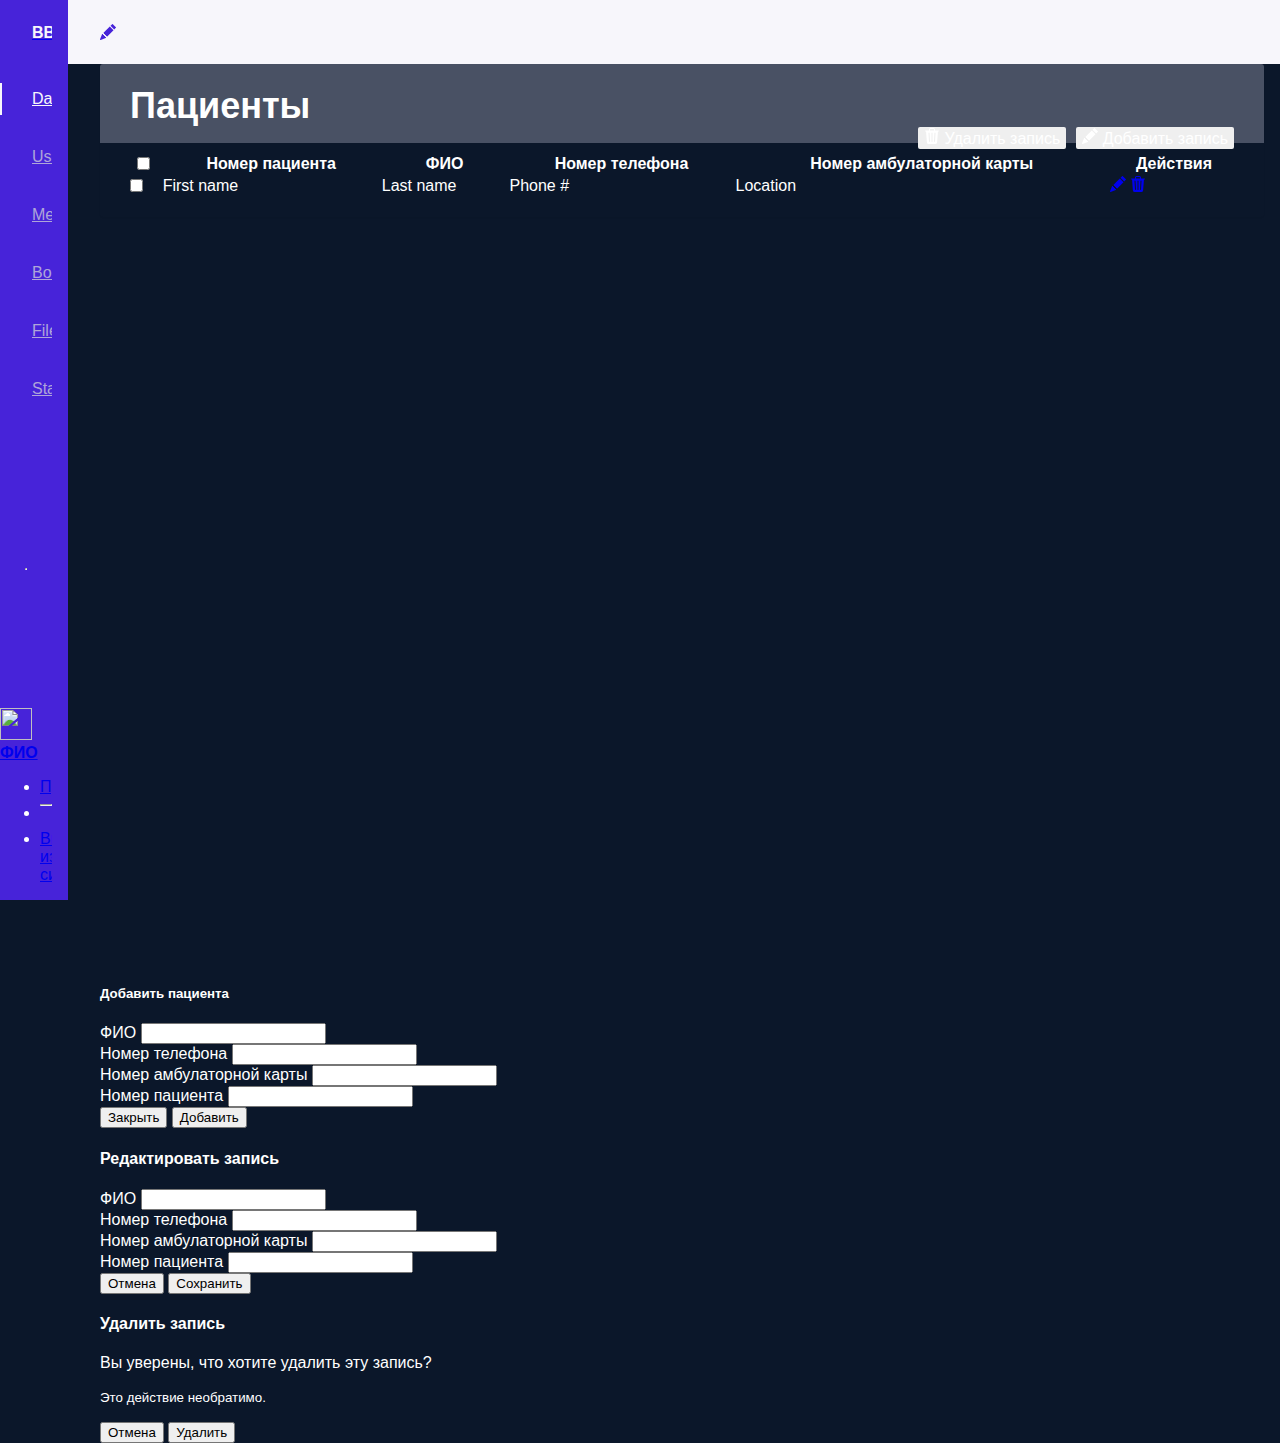
==== commit 9106c3f5: "3" ====
--- a/index.html
+++ b/index.html
@@ -11,40 +11,28 @@
 
 </head>
 
-<body>
-
-<div class="container-fluid ">
-    <div class="row">
-        <div class="col-sm-auto px-0">
-            <div id="sidebar" class="collapse collapse-horizontal sticky-top show border-end ">
-
-                <ul id="sidebar-nav" class="nav nav-pills flex-column ">
-                    <li class="nav-item">
-                        <a href="index.html" class="nav-link active" aria-current="page" data-bs-parent="#sidebar">
-                            Список пациентов
-                        </a>
-                    </li>
-                    <li>
-                        <a href="#" class="nav-link text-white" data-bs-parent="#sidebar">
-                            Dashboard
-                        </a>
-                    </li>
-                    <li>
-                        <a href="#" class="nav-link text-white" data-bs-parent="#sidebar">
-                            Orders
-                        </a>
-                    </li>
-                    <li>
-                        <a href="#" class="nav-link text-white" data-bs-parent="#sidebar">
-                            Products
-                        </a>
-                    </li>
-                    <li>
-                        <a href="#" class="nav-link text-white" data-bs-parent="#sidebar">
-                            Customers
-                        </a>
-                    </li>
-                </ul>
+<body id="body-pd">
+
+<header class="header" id="header">
+    <div class="header_toggle" id="header-toggle"> <i class="material-icons"><svg xmlns="http://www.w3.org/2000/svg" width="16" height="16" fill="currentColor" class="bi bi-pencil-fill" viewBox="0 0 16 16">
+        <path d="M12.854.146a.5.5 0 0 0-.707 0L10.5 1.793 14.207 5.5l1.647-1.646a.5.5 0 0 0 0-.708l-3-3zm.646 6.061L9.793 2.5 3.293 9H3.5a.5.5 0 0 1 .5.5v.5h.5a.5.5 0 0 1 .5.5v.5h.5a.5.5 0 0 1 .5.5v.5h.5a.5.5 0 0 1 .5.5v.207l6.5-6.5zm-7.468 7.468A.5.5 0 0 1 6 13.5V13h-.5a.5.5 0 0 1-.5-.5V12h-.5a.5.5 0 0 1-.5-.5V11h-.5a.5.5 0 0 1-.5-.5V10h-.5a.499.499 0 0 1-.175-.032l-.179.178a.5.5 0 0 0-.11.168l-2 5a.5.5 0 0 0 .65.65l5-2a.5.5 0 0 0 .168-.11l.178-.178z"/>
+    </svg></i>
+    </div>
+</header>
+
+<div class="l-navbar" id="nav-bar">
+            <nav class="nav">
+
+                <div>
+                    <a href="#" class="nav_logo"> <i class='bx bx-layer nav_logo-icon'></i> <span class="nav_logo-name">BBBootstrap</span> </a>
+                    <div class="nav_list">
+                        <a href="#" class="nav_link active"> <i class='bx bx-grid-alt nav_icon'></i> <span class="nav_name">Dashboard</span> </a>
+                        <a href="#" class="nav_link"> <i class='bx bx-user nav_icon'></i> <span class="nav_name">Users</span> </a>
+                        <a href="#" class="nav_link"> <i class='bx bx-message-square-detail nav_icon'></i> <span class="nav_name">Messages</span> </a>
+                        <a href="#" class="nav_link"> <i class='bx bx-bookmark nav_icon'></i> <span class="nav_name">Bookmark</span> </a>
+                        <a href="#" class="nav_link"> <i class='bx bx-folder nav_icon'></i> <span class="nav_name">Files</span> </a>
+                        <a href="#" class="nav_link"> <i class='bx bx-bar-chart-alt-2 nav_icon'></i> <span class="nav_name">Stats</span> </a> </div>
+                </div>
                 <hr>
                 <div class="dropdown">
                     <a href="#" class="d-flex align-items-center text-white text-decoration-none dropdown-toggle" id="dropdownUser1" data-bs-toggle="dropdown" aria-expanded="false">
@@ -57,16 +45,12 @@
                         <li><a class="dropdown-item" href="singin.html">Выйти из системы</a></li>
                     </ul>
                 </div>
-            </div>
-        </div>
-
-<main class="col ps-sm-2 pt-2">
-    <button data-bs-target="#sidebar" id="sidebutton" data-bs-toggle="collapse" class="border rounded-1 btn "><svg xmlns="http://www.w3.org/2000/svg" width="20" height="20" fill="currentColor" class="bi bi-layout-text-sidebar-reverse" viewBox="0 0 16 16">
-        <path d="M12.5 3a.5.5 0 0 1 0 1h-5a.5.5 0 0 1 0-1h5zm0 3a.5.5 0 0 1 0 1h-5a.5.5 0 0 1 0-1h5zm.5 3.5a.5.5 0 0 0-.5-.5h-5a.5.5 0 0 0 0 1h5a.5.5 0 0 0 .5-.5zm-.5 2.5a.5.5 0 0 1 0 1h-5a.5.5 0 0 1 0-1h5z"/>
-        <path d="M16 2a2 2 0 0 0-2-2H2a2 2 0 0 0-2 2v12a2 2 0 0 0 2 2h12a2 2 0 0 0 2-2V2zM4 1v14H2a1 1 0 0 1-1-1V2a1 1 0 0 1 1-1h2zm1 0h9a1 1 0 0 1 1 1v12a1 1 0 0 1-1 1H5V1z"/>
-    </svg> <i class="bi bi-list bi-lg py-2 p-1"></i>Меню</button>
-
-    <div class="container">
+            </nav>
+</div>
+
+
+<main>
+    <div class="height-100">
         <div class="table-responsive">
             <div class="table-wrapper">
                 <div class="table-title">
@@ -129,114 +113,146 @@
         </div>
     </div>
 
-    <!-- Add Patient  -->
-    <div id="addPatientModal" class="modal fade">
-        <div class="modal-dialog">
-            <div class="modal-content">
-                <form>
-                    <div class="modal-header">
-                        <h5 class="modal-title">Добавить пациента</h5>
-                    </div>
-                    <div class="modal-body">
-                        <div class="form-group">
-                            <label>ФИО</label>
-                            <input type="text" class="form-control"></input>
-                        </div>
-                        <div class="form-group">
-                            <label>Номер телефона</label>
-                            <input type="text" id="phone" class="form-control" name="phone"  required>
-
-                        </div>
-                        <div class="form-group">
-                            <label>Номер амбулаторной карты</label>
-                            <input type="number" class="form-control" required></input>
-                        </div>
-                        <div class="form-group">
-                            <label>Номер пациента</label>
-                            <input type="text" class="form-control" required>
-                        </div>
-                    </div>
-                    <div class="modal-footer">
-                        <button type="button" class="btn btn-secondary" data-bs-dismiss="modal">Закрыть</button>
-                        <input type="submit" class="btn btn-success" value="Добавить">
-                    </div>
-                </form>
-            </div>
-        </div>
-    </div>
-    <!-- Edit Modal HTML -->
-    <div id="EditPatientModal" class="modal fade">
-        <div class="modal-dialog">
-            <div class="modal-content">
-                <form>
-                    <div class="modal-header">
-                        <h4 class="modal-title">Редактировать запись</h4>
-
-                    </div>
-                    <div class="modal-body">
-                        <div class="form-group">
-                            <label>ФИО</label>
-                            <input type="text" class="form-control"></input>
-                        </div>
-                        <div class="form-group">
-                            <label>Номер телефона</label>
-                            <input type="text" class="form-control" name="phone"  required>
-
-                        </div>
-                        <div class="form-group">
-                            <label>Номер амбулаторной карты</label>
-                            <input type="number" class="form-control" required></input>
-                        </div>
-                        <div class="form-group">
-                            <label>Номер пациента</label>
-                            <input type="text" class="form-control" required>
-                        </div>
-                    </div>
-                    <div class="modal-footer">
-                        <button type="button" class="btn btn-secondary" data-bs-dismiss="modal">Отмена</button>
-                        <input type="submit" class="btn btn-success" value="Сохранить">
-                    </div>
-                </form>
-            </div>
-        </div>
-    </div>
-    <!-- Delete Modal HTML -->
-    <div id="deletePatientModal" class="modal fade">
-        <div class="modal-dialog">
-            <div class="modal-content">
-                <form>
-                    <div class="modal-header">
-                        <h4 class="modal-title">Удалить запись</h4>
-                    </div>
-                    <div class="modal-body">
-                        <p>Вы уверены, что хотите удалить эту запись?</p>
-                        <p class="text-warning"><small>Это действие необратимо.</small></p>
-                    </div>
-                    <div class="modal-footer">
-                        <button type="button" class="btn btn-secondary" data-bs-dismiss="modal">Отмена</button>
-                        <input type="submit" class="btn btn-danger" value="Удалить">
-                    </div>
-                </form>
-            </div>
-        </div>
-    </div>
+
 </main>
-    </div>
-</div>
-
+<!-- Add Patient  -->
+<div id="addPatientModal" class="modal fade">
+    <div class="modal-dialog">
+        <div class="modal-content">
+            <form>
+                <div class="modal-header">
+                    <h5 class="modal-title">Добавить пациента</h5>
+                </div>
+                <div class="modal-body">
+                    <div class="form-group">
+                        <label>ФИО</label>
+                        <input type="text" class="form-control"></input>
+                    </div>
+                    <div class="form-group">
+                        <label>Номер телефона</label>
+                        <input type="text" id="phone" class="form-control" name="phone"  required>
+
+                    </div>
+                    <div class="form-group">
+                        <label>Номер амбулаторной карты</label>
+                        <input type="number" class="form-control" required></input>
+                    </div>
+                    <div class="form-group">
+                        <label>Номер пациента</label>
+                        <input type="text" class="form-control" required>
+                    </div>
+                </div>
+                <div class="modal-footer">
+                    <button type="button" class="btn btn-secondary" data-bs-dismiss="modal">Закрыть</button>
+                    <input type="submit" class="btn btn-success" value="Добавить">
+                </div>
+            </form>
+        </div>
+    </div>
+</div>
+<!-- Edit Modal HTML -->
+<div id="EditPatientModal" class="modal fade">
+    <div class="modal-dialog">
+        <div class="modal-content">
+            <form>
+                <div class="modal-header">
+                    <h4 class="modal-title">Редактировать запись</h4>
+
+                </div>
+                <div class="modal-body">
+                    <div class="form-group">
+                        <label>ФИО</label>
+                        <input type="text" class="form-control"></input>
+                    </div>
+                    <div class="form-group">
+                        <label>Номер телефона</label>
+                        <input type="text" class="form-control" name="phone"  required>
+
+                    </div>
+                    <div class="form-group">
+                        <label>Номер амбулаторной карты</label>
+                        <input type="number" class="form-control" required></input>
+                    </div>
+                    <div class="form-group">
+                        <label>Номер пациента</label>
+                        <input type="text" class="form-control" required>
+                    </div>
+                </div>
+                <div class="modal-footer">
+                    <button type="button" class="btn btn-secondary" data-bs-dismiss="modal">Отмена</button>
+                    <input type="submit" class="btn btn-success" value="Сохранить">
+                </div>
+            </form>
+        </div>
+    </div>
+</div>
+<!-- Delete Modal HTML -->
+<div id="deletePatientModal" class="modal fade">
+    <div class="modal-dialog">
+        <div class="modal-content">
+            <form>
+                <div class="modal-header">
+                    <h4 class="modal-title">Удалить запись</h4>
+                </div>
+                <div class="modal-body">
+                    <p>Вы уверены, что хотите удалить эту запись?</p>
+                    <p class="text-warning"><small>Это действие необратимо.</small></p>
+                </div>
+                <div class="modal-footer">
+                    <button type="button" class="btn btn-secondary" data-bs-dismiss="modal">Отмена</button>
+                    <input type="submit" class="btn btn-danger" value="Удалить">
+                </div>
+            </form>
+        </div>
+    </div>
+</div>
+</div>
+</body>
 <script>
-    //маскa для ввода телефона
-    $(function(){
-        $("#phone").mask("8(999) 999-9999");
+    document.addEventListener("DOMContentLoaded", function(event) {
+
+        const showNavbar = (toggleId, navId, bodyId, headerId) =>{
+            const toggle = document.getElementById("header-toggle"),
+                nav = document.getElementById("nav-bar"),
+                bodypd = document.getElementById("body-pd"),
+                headerpd = document.getElementById("header")
+
+// Validate that all variables exist
+            if(toggle && nav && bodypd && headerpd){
+                toggle.addEventListener('click', ()=>{
+// show navbar
+                    nav.classList.toggle('show')
+// change icon
+                    toggle.classList.toggle('bx-x')
+// add padding to body
+                    bodypd.classList.toggle('body-pd')
+// add padding to header
+                    headerpd.classList.toggle('body-pd')
+                })
+            }
+        }
+
+        showNavbar('header-toggle','nav-bar','body-pd','header')
+
+        /*===== LINK ACTIVE =====*/
+        const linkColor = document.querySelectorAll('.nav_link')
+
+        function colorLink(){
+            if(linkColor){
+                linkColor.forEach(l=> l.classList.remove('active'))
+                this.classList.add('active')
+            }
+        }
+        linkColor.forEach(l=> l.addEventListener('click', colorLink))
+
+        // Your code to run since DOM is loaded and ready
     });
 </script>
-<!-- Подключение jQuery плагина Masked Input -->
-<script
-        src="https://code.jquery.com/jquery-3.6.0.min.js"
-        integrity="sha256-/xUj+3OJU5yExlq6GSYGSHk7tPXikynS7ogEvDej/m4="
-        crossorigin="anonymous"></script>
-<script src="https://cdn.jsdelivr.net/npm/jquery.maskedinput@1.4.1/src/jquery.maskedinput.min.js" type="text/javascript"></script>
-<!-- JavaScript Bundle with Popper -->
-<script src="https://cdn.jsdelivr.net/npm/bootstrap@5.1.3/dist/js/bootstrap.bundle.min.js" integrity="sha384-ka7Sk0Gln4gmtz2MlQnikT1wXgYsOg+OMhuP+IlRH9sENBO0LRn5q+8nbTov4+1p" crossorigin="anonymous"></script>
+
+<script src="https://cdn.jsdelivr.net/npm/bootstrap@5.0.2/dist/js/bootstrap.bundle.min.js" integrity="sha384-MrcW6ZMFYlzcLA8Nl+NtUVF0sA7MsXsP1UyJoMp4YLEuNSfAP+JcXn/tWtIaxVXM" crossorigin="anonymous"></script>
+<script src="https://cdn.jsdelivr.net/npm/jquery.maskedinput@1.4.1/src/jquery.maskedinput.min.js" type="text/javascript">
+
+</script>
+<script src="https://cdn.jsdelivr.net/npm/boxicons@latest/css/boxicons.min.css" type="text/javascript"></script>
 </body>
 </html>--- a/css/style.css
+++ b/css/style.css
@@ -1,39 +1,128 @@
 html,
-body {
-    height: 100%;
+:root
+{
+    --header-height: 3rem;
+    --nav-width: 68px;
+    --first-color: #4723D9;
+    --first-color-light: #AFA5D9;
+    --white-color: #F7F6FB;
+    --body-font: 'Nunito', sans-serif;
+: 1rem;--z-fixed: 100
+}*,::before,::after
+ {
+     box-sizing: border-box
+ }
+body
+{
     color: #fff;!important;
     background: #0b172a;
-
+    position: relative;
+    margin: var(--header-height) 0 0 0;
+    padding: 0 1rem;
+    font-family: var(--body-font);
+    font-size: var(--normal-font-size);
+    transition: .5s
 }
-::-webkit-scrollbar {
-    width: 12px;
+.header
+{
+    width: 100%;
+    height: var(--header-height);
+    position: fixed;
+    top: 0;
+    left: 0;
+    display: flex;
+    align-items: center;
+    justify-content: space-between;
+    padding: 0 1rem;
+    background-color: var(--white-color);
+    z-index: var(--z-fixed);
+    transition: .5s
+}
+.header_toggle
+{
+    color: var(--first-color);
+    font-size: 1.5rem;
+    cursor: pointer
+}
+.header_img
+{
+    width: 35px;
+    height: 35px;
+    display: flex;
+    justify-content: center;
+    border-radius: 50%;
+    overflow: hidden
+}
+.header_img img
+{width: 40px}
+.l-navbar
+{
+    position: fixed;
+    top: 0;
+    left: -30%;
+    width: var(--nav-width);
+    height: 100vh;
+    background-color: var(--first-color);
+    padding: .5rem 1rem 0 0;
+    transition: .5s;
+    z-index: var(--z-fixed)
+}
+.nav
+{
+    height: 100%;
+    display: flex;
+    flex-direction: column;
+    justify-content: space-between;
+    overflow: hidden
+}
+.nav_logo, .nav_link
+{
+    display: grid;
+    grid-template-columns: max-content max-content;
+    align-items: center;
+    column-gap: 1rem;
+    padding: 0.5rem 1rem
+}
+.nav_logo
+{
+    margin-bottom: 2rem
+}
+.nav_logo-icon
+{
+    font-size: 1.25rem;
+    color: var(--white-color)
+}
+.nav_logo-name
+{
+    color: var(--white-color);
+    font-weight: 700
+}
+.nav_link{position: relative;color: var(--first-color-light);margin-bottom: 1.5rem;transition: .3s}
+.nav_link:hover{color: var(--white-color)}
+.nav_icon{font-size: 1.25rem}
+.show{left: 0}
+.body-pd{padding-left: calc(var(--nav-width) + 1rem)}
+.active{color: var(--white-color)}
+.active::before{content: '';position: absolute;left: 0;width: 2px;height: 32px;background-color: var(--white-color)}
+.height-100{height:100vh}
+@media screen and (min-width: 768px)
+{
+    body
+    {
+        margin: calc(var(--header-height) + 1rem) 0 0 0;
+        padding-left: calc(var(--nav-width) + 2rem)
+    }
+    .header
+    {
+        height: calc(var(--header-height) + 1rem);
+        padding: 0 2rem 0 calc(var(--nav-width) + 2rem)}
+    .header_img{width: 40px;height: 40px}
+    .header_img img{width: 45px}
+    .l-navbar{left: 0;padding: 1rem 1rem 0 0}
+    .show{width: calc(var(--nav-width) + 156px)}
+    .body-pd{padding-left: calc(var(--nav-width) + 188px)}
 }
 
-::-webkit-scrollbar-track {
-
-    border-radius: 10px;
-}
-
-::-webkit-scrollbar-thumb {
-    border-radius: 10px;
-    background-color:#fff;
-
-}
-
-main {
-    display: flex;
-    flex-wrap: nowrap;
-    height: 100vh;
-    height: -webkit-fill-available;
-    max-height: 100vh;
-    overflow-x: auto;
-    overflow-y: hidden;
-}
-
-.nav-pills .nav-link.active, .nav-pills .show>.nav-link {
-    color: #fff;
-    background-color: #bc4123;
-}
 .table-responsive {
     margin: 30px 0;
 }
@@ -76,21 +165,10 @@
     margin-left: 10px;
 }
 
-#sidebar-nav {
-    width: 160px;
-    z-index: 1; /* Stay on top */
-    top: 0; /* Stay at the top */
-}
+
 .btn:focus {
     outline: 0;
     box-shadow: none;
-}
-#sidebutton{
-    z-index: 1; /* Stay on top */
-    top: 0; /* Stay at the top */
-    color: #fff;
-    background-color: #bc4123;
-    border: 1px solid #bc4123!important;
 }
 .bg-dark {
     --bs-bg-opacity: 1;
